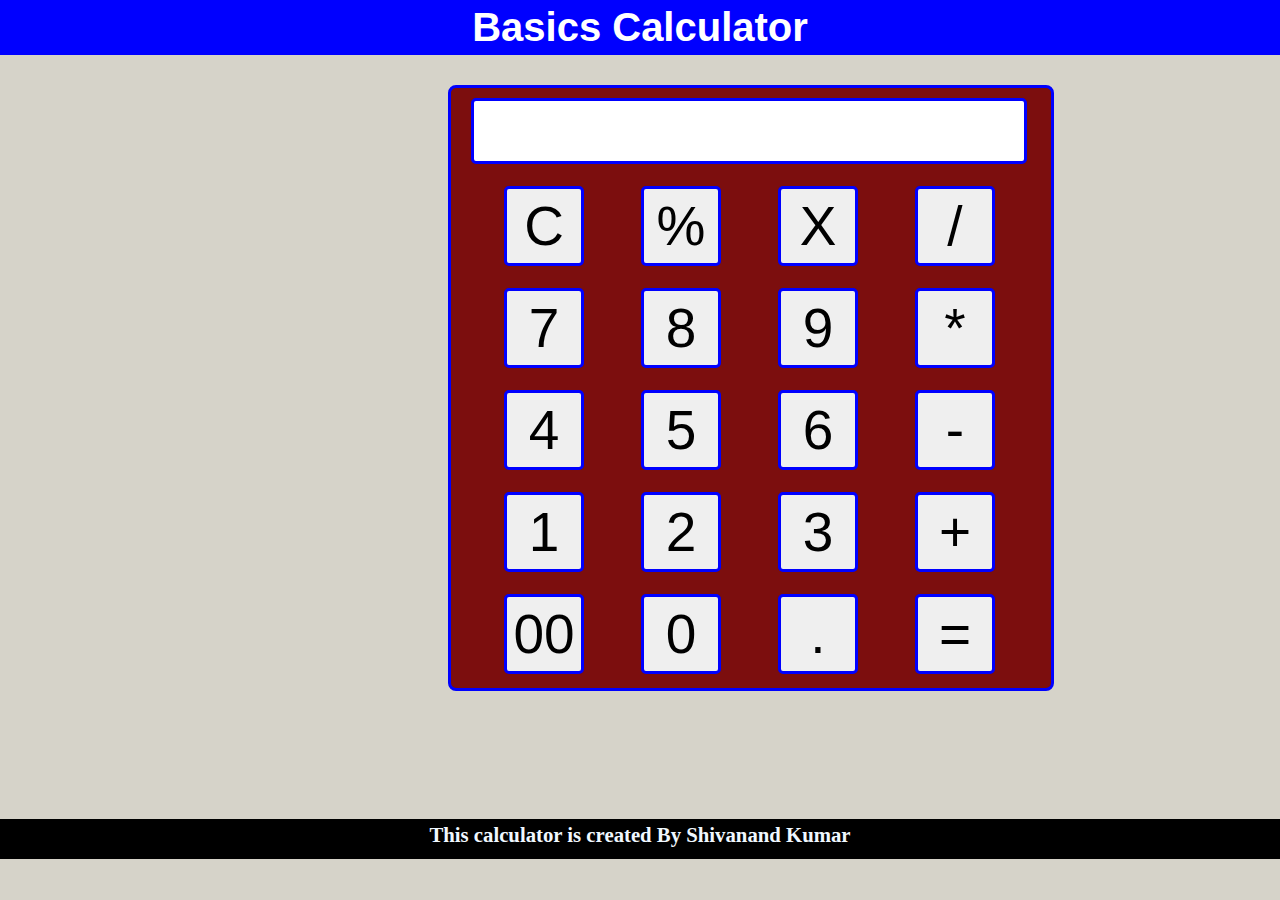
==== calculator.html @ 1e826297 "Add files via upload" ====
<!DOCTYPE html>
<html lang="en">
<head>
    <meta charset="UTF-8">
    <meta name="viewport" content="width=device-width, initial-scale=1.0">
    <link rel="stylesheet" href="calculator.css">
    <title>Basic Calculator</title>
</head>
<body>
    <div>
        <h1 class="mainHead">Basics Calculator</h1>
    </div>
    <div class="calc">
     <input type="input" class="input">
     <div class="opcontainer">
         <button class="button">C</button>
         <button class="button">%</button>
         <button class="button">X</button>
         <button class="button">/</button>
        </div>
        
        <div class="opcontainer">
            <button class="button">7</button>
            <button class="button">8</button>
            <button class="button">9</button>
            <button class="button">*</button>
        </div>
        
        <div class="opcontainer">
            <button class="button">4</button>
            <button class="button">5</button>
            <button class="button">6</button>
            <button class="button">-</button>
        </div>
        
        <div class="opcontainer">
        <button class="button">1</button>
        <button class="button">2</button>
        <button class="button">3</button>
        <button class="button">+</button>
     </div>

     <div class="opcontainer">
        <button class="button">00</button>
        <button class="button">0</button>
        <button class="button">.</button>
        <button class="button">=</button>
    </div>
</div>
<footer class="btmfooter">
    <h5 class="ftr">This calculator is created By Shivanand Kumar</h5>
</footer>
<script src="calc.js"></script>
</body>
</html>
---- calculator.css ----
*{
    margin: 0px;
    padding: 0px;
}

body{

    background-color: rgb(214, 211, 201);
}

.mainHead{
    


    color: white;
    font-size: 40px;
    text-align: center;
    padding-top: 5px;
    padding-bottom: 5px;
    justify-content: center;
    background-color: blue;
    font-family: 'Gill Sans', 'Gill Sans MT', 'Trebuchet MS', sans-serif;
}

.calc{
    height: 600px;
    width: 600px;
    margin-top: 30px;
    margin-bottom: 10%;
    margin-left: 35%;
    margin-right: 35%;
    border: 3px solid blue;
    border-radius: 8px;
    background-color: rgb(124, 14, 14);

}
.input{

    width: 550px;
    height: 60px;
    margin-top: 10px;
    margin-left: 20px;
    font-size: 50px;
    border: 3px solid blue;
    border-radius: 5px;
  
}

.opcontainer{

    margin-top: 22px;
    border-radius: 5px;

}

.button{

    height: 80px;
    width: 80px;
    margin-left: 53px;
    font-size: 55px;
    border-radius: 5px;
    border: 3px solid blue;
}

.button:hover{

    color: aliceblue;
    background-color: blue;
}

.btmfooter{

    height: 30px;
    font-size: 25px;
    color: aliceblue;
    text-align: center;
    padding-top: 5px;
    padding-bottom: 5px;
    justify-content: center;
    background-color: black;
}
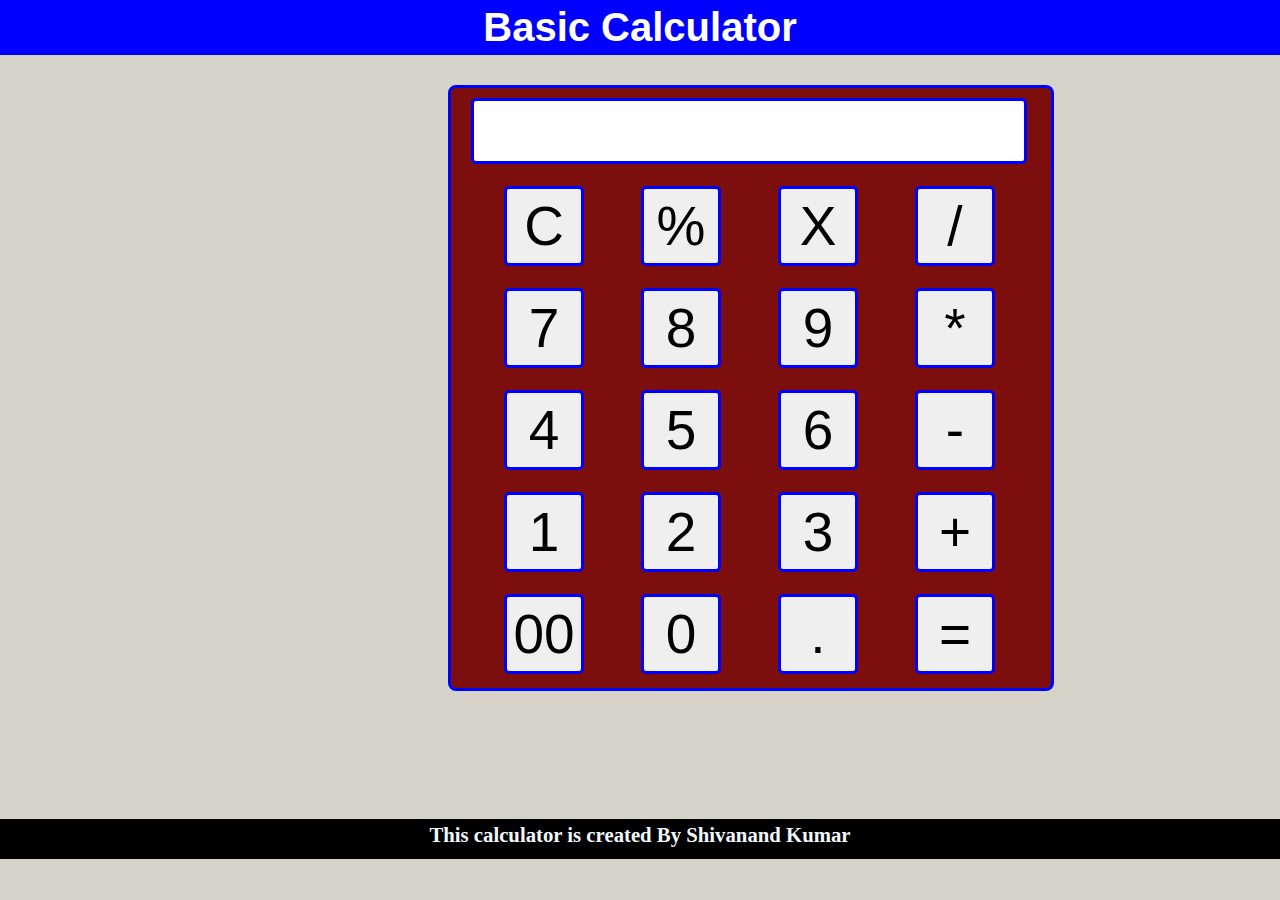
==== commit 3a068eb9: "Update calculator.html" ====
--- a/calculator.html
+++ b/calculator.html
@@ -8,7 +8,7 @@
 </head>
 <body>
     <div>
-        <h1 class="mainHead">Basics Calculator</h1>
+        <h1 class="mainHead">Basic Calculator</h1>
     </div>
     <div class="calc">
      <input type="input" class="input">
@@ -52,4 +52,4 @@
 </footer>
 <script src="calc.js"></script>
 </body>
-</html>+</html>
